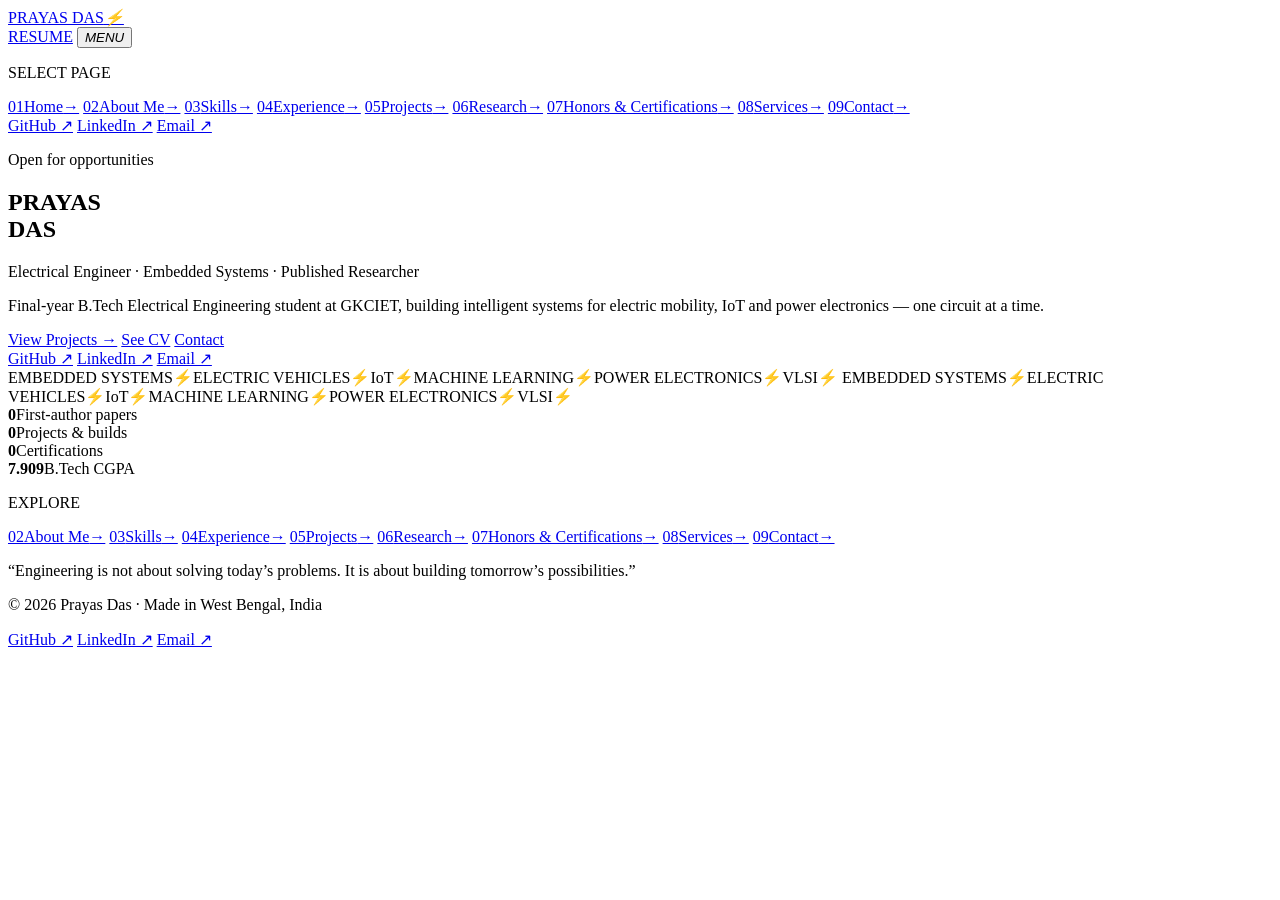
==== index.html @ 396e6c50 "Add files via upload" ====
<!DOCTYPE html>
<html lang="en">
<head>
<meta charset="utf-8">
<meta name="viewport" content="width=device-width, initial-scale=1">
<title>Electrical Engineer &amp; Researcher | Prayas Das</title>
<meta name="description" content="Prayas Das, B.Tech Electrical Engineering student at GKCIET, researcher and embedded systems enthusiast. Electric mobility, IoT, power electronics.">
<meta name="author" content="Prayas Das">
<meta property="og:title" content="Electrical Engineer &amp; Researcher | Prayas Das">
<meta property="og:description" content="Prayas Das, B.Tech Electrical Engineering student at GKCIET, researcher and embedded systems enthusiast. Electric mobility, IoT, power electronics.">
<meta property="og:type" content="website">
<meta property="og:image" content="https://prayas.me/assets/profile-1.jpg">
<meta property="og:url" content="https://prayas.me/">
<link rel="icon" href="assets/profile-1.jpg">
<meta name="theme-color" content="#0b0b0c">
<link rel="canonical" href="https://prayas.me/">
<link rel="preconnect" href="https://fonts.googleapis.com">
<link rel="preconnect" href="https://fonts.gstatic.com" crossorigin>
<link href="https://fonts.googleapis.com/css2?family=Space+Grotesk:wght@400;500;600;700&family=JetBrains+Mono:wght@400;500&family=Inter:wght@400;500&display=swap" rel="stylesheet">
<link rel="stylesheet" href="assets/style.css">
</head>
<body data-page="index">
<div class="glow" aria-hidden="true"></div>
<header class="top">
  <a class="brand" href="index.html">PRAYAS DAS<i>&#9889;</i></a>
  <div class="top-r">
    <a class="btn-ghost" href="assets/Prayas_Das_CV.pdf" target="_blank" rel="noopener">RESUME</a>
    <button class="menu-btn" id="menuBtn" aria-expanded="false" aria-controls="menu"><span></span><span></span><em>MENU</em></button>
  </div>
</header>
<aside class="menu" id="menu" aria-hidden="true">
  <div class="menu-in">
    <p class="eyebrow">SELECT PAGE</p>
    <a class="menu-link" href="index.html"><span class="mn">01</span><span class="mt">Home</span><span class="ma">&rarr;</span></a>
<a class="menu-link" href="about.html"><span class="mn">02</span><span class="mt">About Me</span><span class="ma">&rarr;</span></a>
<a class="menu-link" href="skills.html"><span class="mn">03</span><span class="mt">Skills</span><span class="ma">&rarr;</span></a>
<a class="menu-link" href="experience.html"><span class="mn">04</span><span class="mt">Experience</span><span class="ma">&rarr;</span></a>
<a class="menu-link" href="projects.html"><span class="mn">05</span><span class="mt">Projects</span><span class="ma">&rarr;</span></a>
<a class="menu-link" href="research.html"><span class="mn">06</span><span class="mt">Research</span><span class="ma">&rarr;</span></a>
<a class="menu-link" href="honors.html"><span class="mn">07</span><span class="mt">Honors & Certifications</span><span class="ma">&rarr;</span></a>
<a class="menu-link" href="services.html"><span class="mn">08</span><span class="mt">Services</span><span class="ma">&rarr;</span></a>
<a class="menu-link" href="contact.html"><span class="mn">09</span><span class="mt">Contact</span><span class="ma">&rarr;</span></a>
    <div class="menu-foot">
      <a href="https://github.com/prayasee" target="_blank" rel="noopener">GitHub &nearr;</a>
      <a href="https://www.linkedin.com/in/prayas-das" target="_blank" rel="noopener">LinkedIn &nearr;</a>
      <a href="mailto:prayas629@gmail.com">Email &nearr;</a>
    </div>
  </div>
</aside>
<main id="main">

<section class="hero">
  <div class="hero-l">
    <p class="status reveal"><b></b> Open for opportunities</p>
    <h1 class="giant reveal">PRAYAS<br>DAS</h1>
    <p class="role reveal">Electrical Engineer &middot; Embedded Systems &middot; Published Researcher</p>
    <p class="lead reveal">Final-year B.Tech Electrical Engineering student at GKCIET, building intelligent systems for electric mobility, IoT and power electronics &mdash; one circuit at a time.</p>
    <div class="cta reveal">
      <a class="btn" href="projects.html">View Projects &rarr;</a>
      <a class="btn-ghost" href="assets/Prayas_Das_CV.pdf" target="_blank" rel="noopener">See CV</a>
      <a class="btn-ghost" href="contact.html">Contact</a>
    </div>
    <div class="socials reveal">
      <a href="https://github.com/prayasee" target="_blank" rel="noopener">GitHub &nearr;</a>
      <a href="https://www.linkedin.com/in/prayas-das" target="_blank" rel="noopener">LinkedIn &nearr;</a>
      <a href="mailto:prayas629@gmail.com">Email &nearr;</a>
    </div>
  </div>
  <div class="hero-r reveal">
    <div class="portrait"><img class="" src="assets/profile-1.jpg" alt="Prayas Das" loading="lazy" onerror="this.style.display='none'"><div class="ring"></div></div>
  </div>
</section>
<div class="ticker" aria-hidden="true"><div class="ticker-t">
  <span>EMBEDDED SYSTEMS</span><span>&#9889;</span><span>ELECTRIC VEHICLES</span><span>&#9889;</span><span>IoT</span><span>&#9889;</span><span>MACHINE LEARNING</span><span>&#9889;</span><span>POWER ELECTRONICS</span><span>&#9889;</span><span>VLSI</span><span>&#9889;</span>
  <span>EMBEDDED SYSTEMS</span><span>&#9889;</span><span>ELECTRIC VEHICLES</span><span>&#9889;</span><span>IoT</span><span>&#9889;</span><span>MACHINE LEARNING</span><span>&#9889;</span><span>POWER ELECTRONICS</span><span>&#9889;</span><span>VLSI</span><span>&#9889;</span>
</div></div>
<section class="stats">
  <div class="stat reveal"><b data-count="2">0</b><span>First-author papers</span></div>
  <div class="stat reveal"><b data-count="6">0</b><span>Projects &amp; builds</span></div>
  <div class="stat reveal"><b data-count="8">0</b><span>Certifications</span></div>
  <div class="stat reveal"><b>7.909</b><span>B.Tech CGPA</span></div>
</section>
<section class="block">
  <p class="eyebrow reveal">EXPLORE</p>
  <div class="idx"><a class="idx-item reveal" href="about.html"><span class="mn">02</span><span class="mt">About Me</span><span class="ma">&rarr;</span></a>
<a class="idx-item reveal" href="skills.html"><span class="mn">03</span><span class="mt">Skills</span><span class="ma">&rarr;</span></a>
<a class="idx-item reveal" href="experience.html"><span class="mn">04</span><span class="mt">Experience</span><span class="ma">&rarr;</span></a>
<a class="idx-item reveal" href="projects.html"><span class="mn">05</span><span class="mt">Projects</span><span class="ma">&rarr;</span></a>
<a class="idx-item reveal" href="research.html"><span class="mn">06</span><span class="mt">Research</span><span class="ma">&rarr;</span></a>
<a class="idx-item reveal" href="honors.html"><span class="mn">07</span><span class="mt">Honors & Certifications</span><span class="ma">&rarr;</span></a>
<a class="idx-item reveal" href="services.html"><span class="mn">08</span><span class="mt">Services</span><span class="ma">&rarr;</span></a>
<a class="idx-item reveal" href="contact.html"><span class="mn">09</span><span class="mt">Contact</span><span class="ma">&rarr;</span></a></div>
</section>


</main>
<footer class="foot">
  <div>
    <p class="quote">&ldquo;Engineering is not about solving today&rsquo;s problems. It is about building tomorrow&rsquo;s possibilities.&rdquo;</p>
    <p class="muted">&copy; 2026 Prayas Das &middot; Made in West Bengal, India</p>
  </div>
  <div class="foot-links">
    <a href="https://github.com/prayasee" target="_blank" rel="noopener">GitHub &nearr;</a>
    <a href="https://www.linkedin.com/in/prayas-das" target="_blank" rel="noopener">LinkedIn &nearr;</a>
    <a href="mailto:prayas629@gmail.com">Email &nearr;</a>
  </div>
</footer>
<script src="assets/script.js"></script>
</body>
</html>
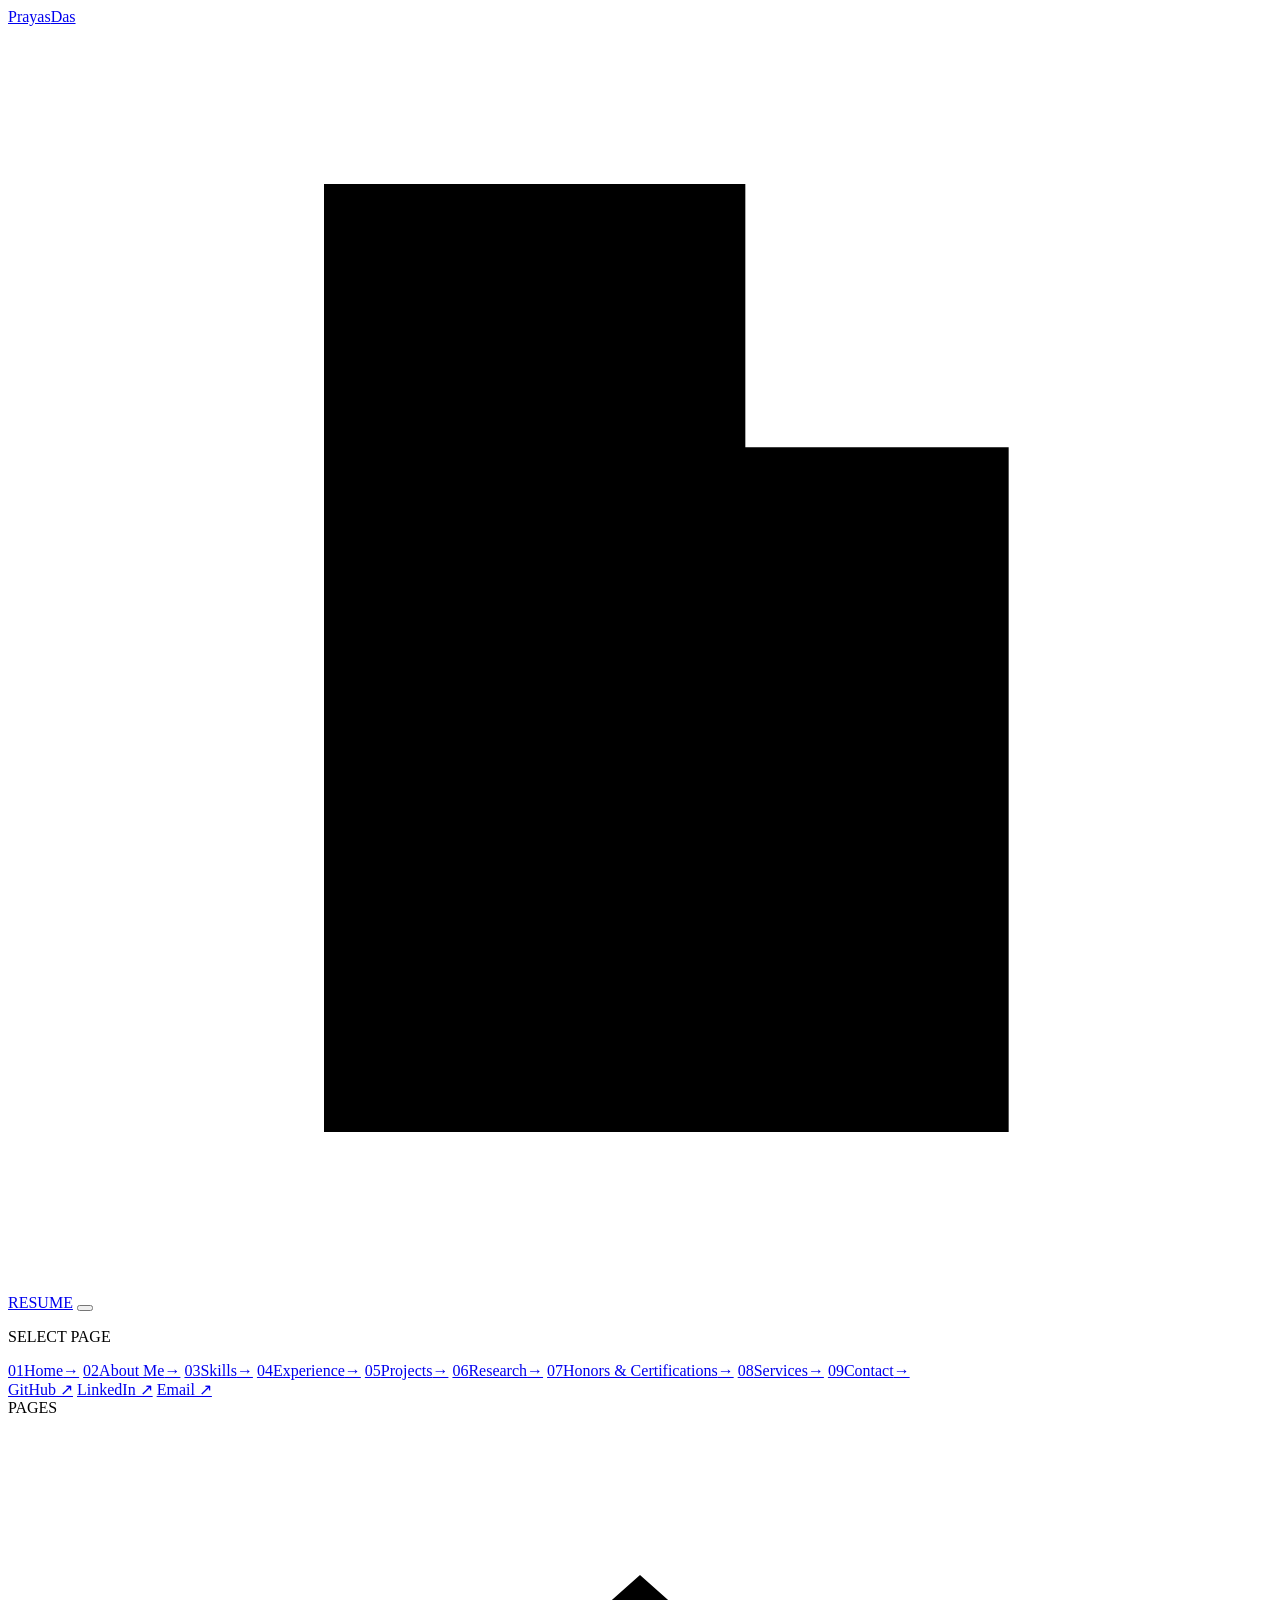
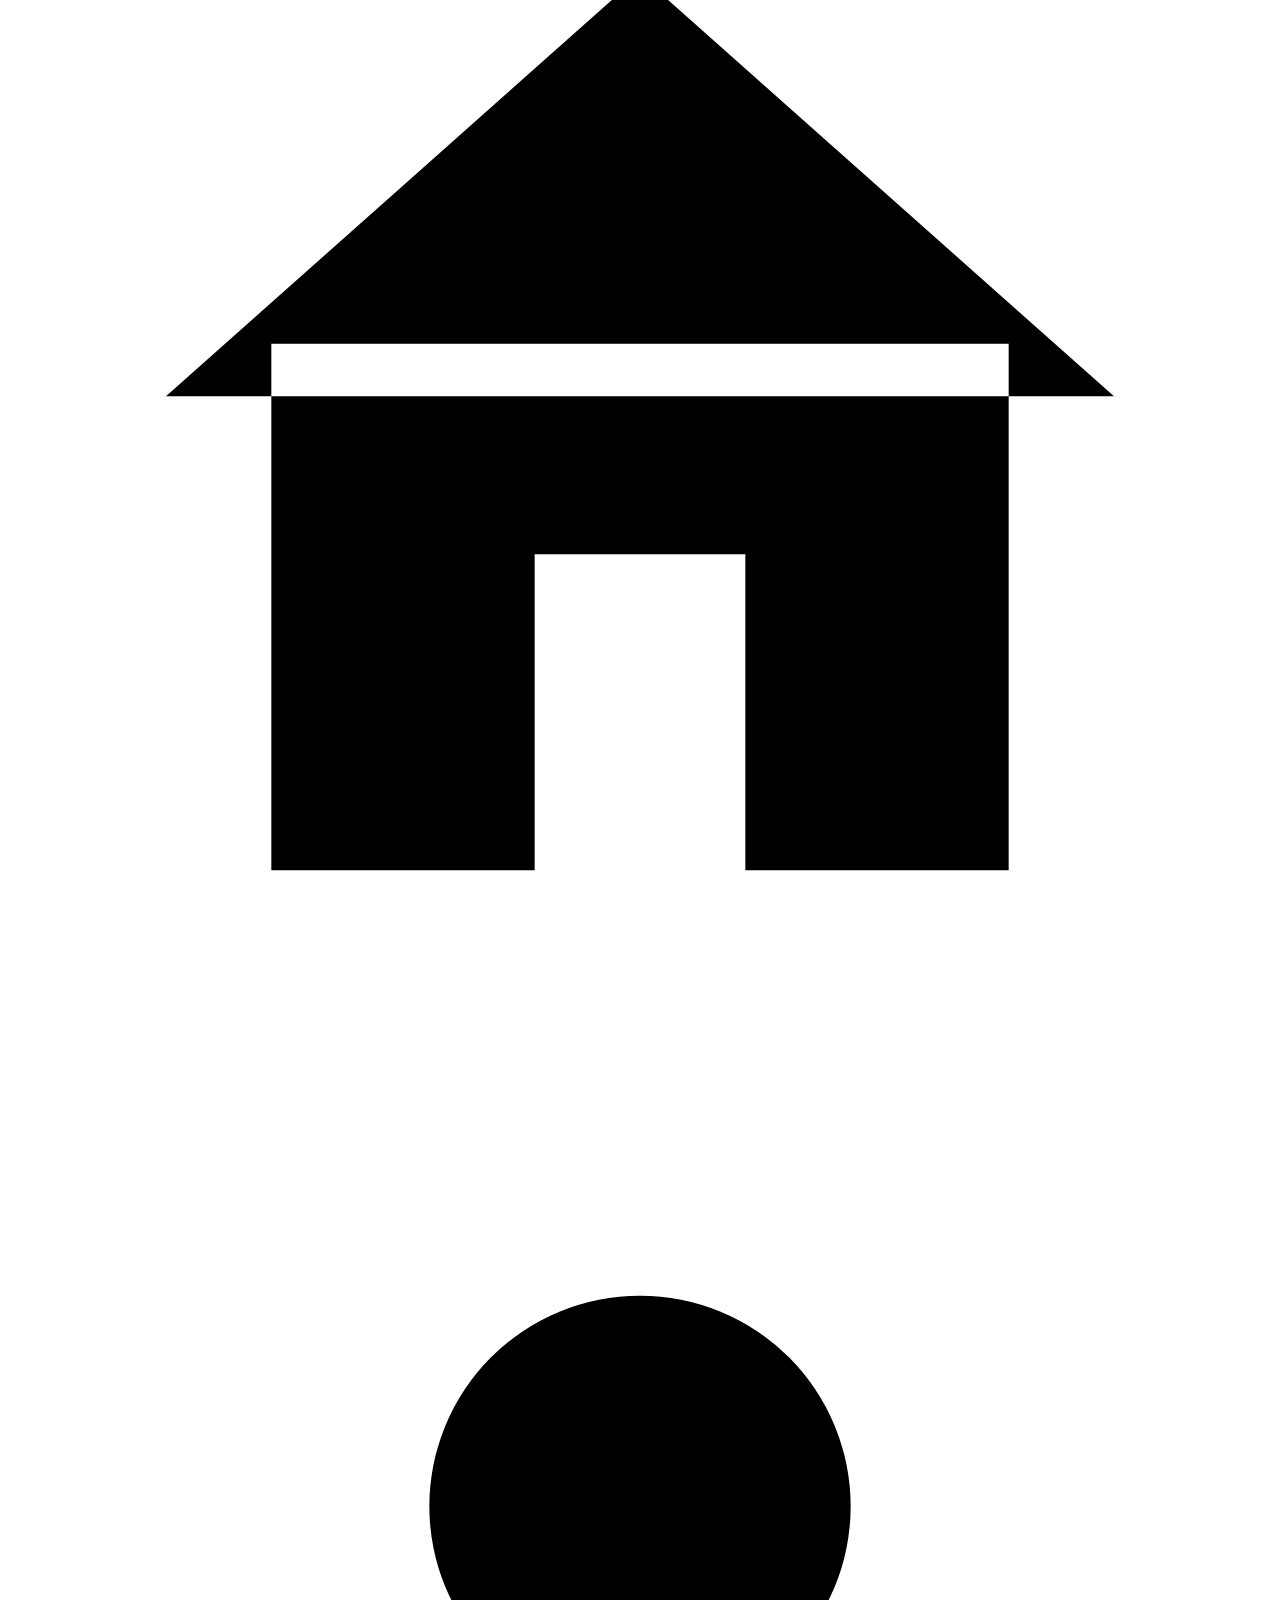
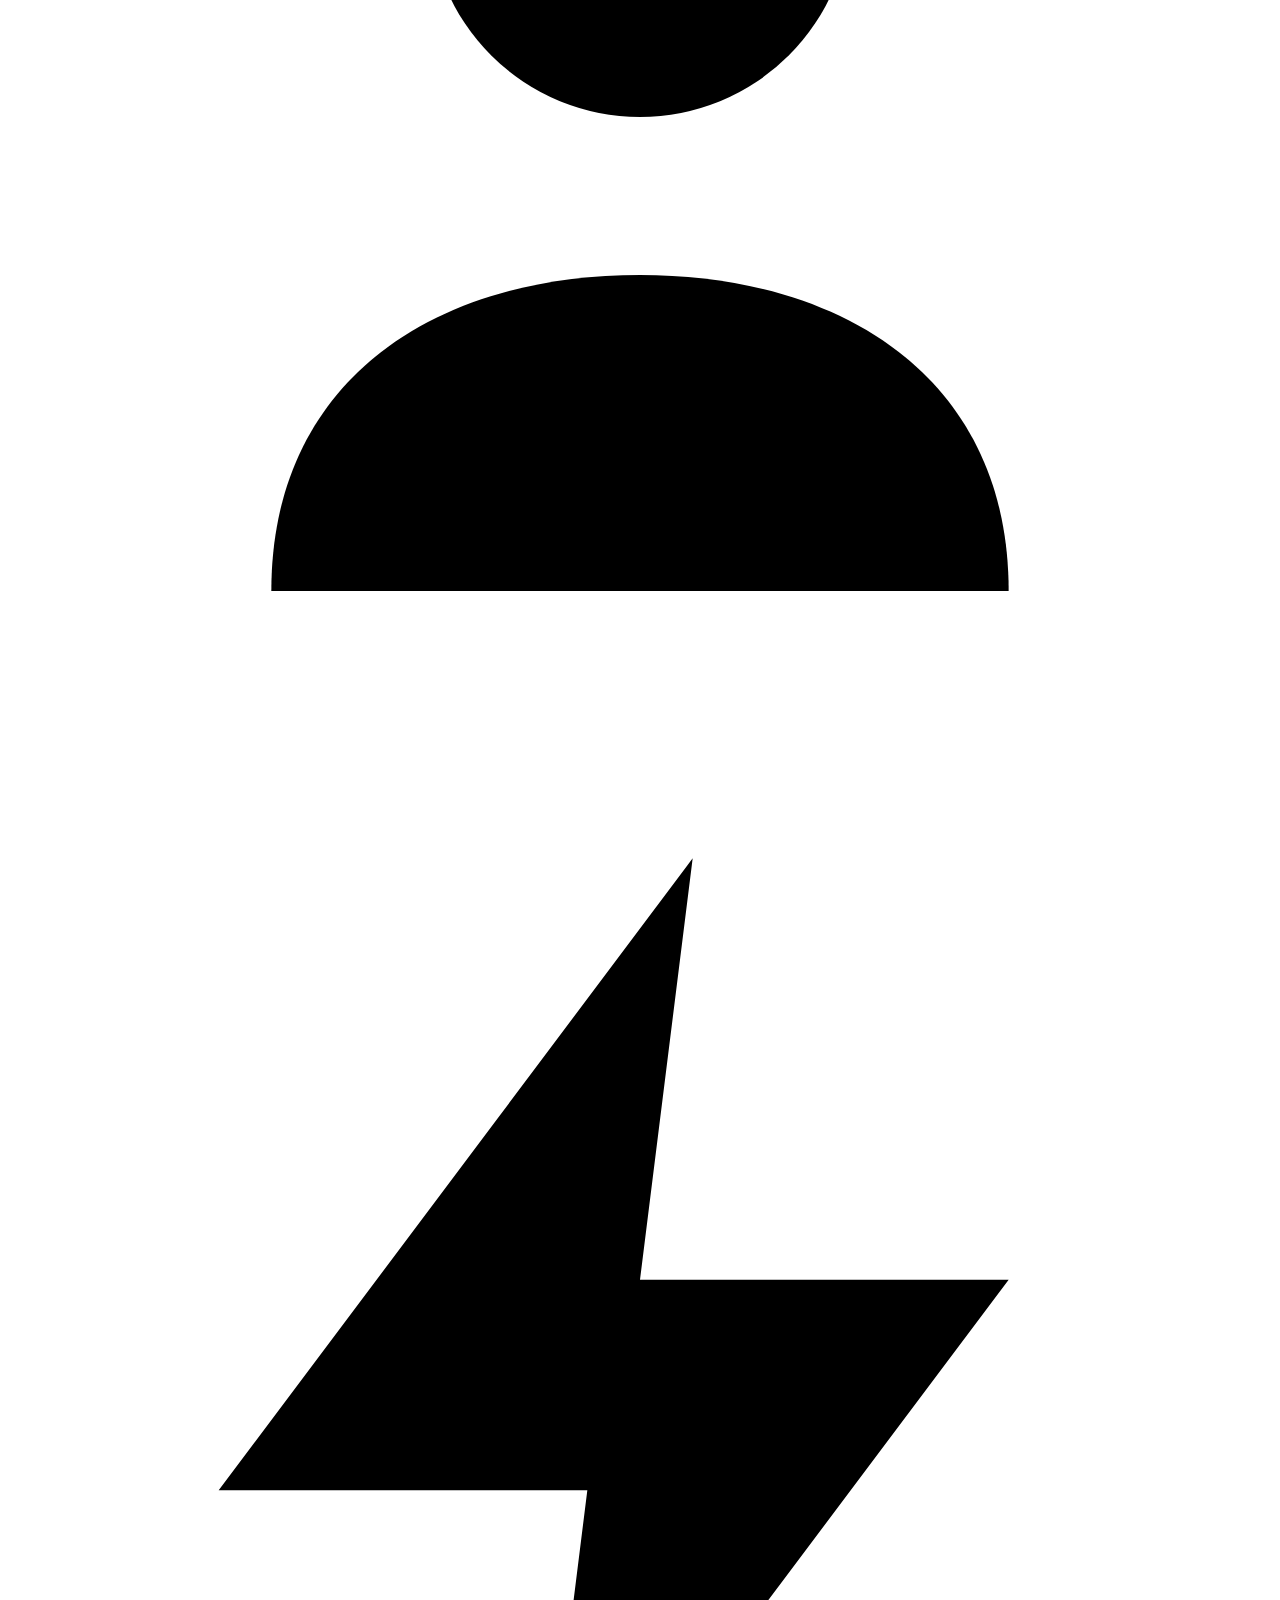
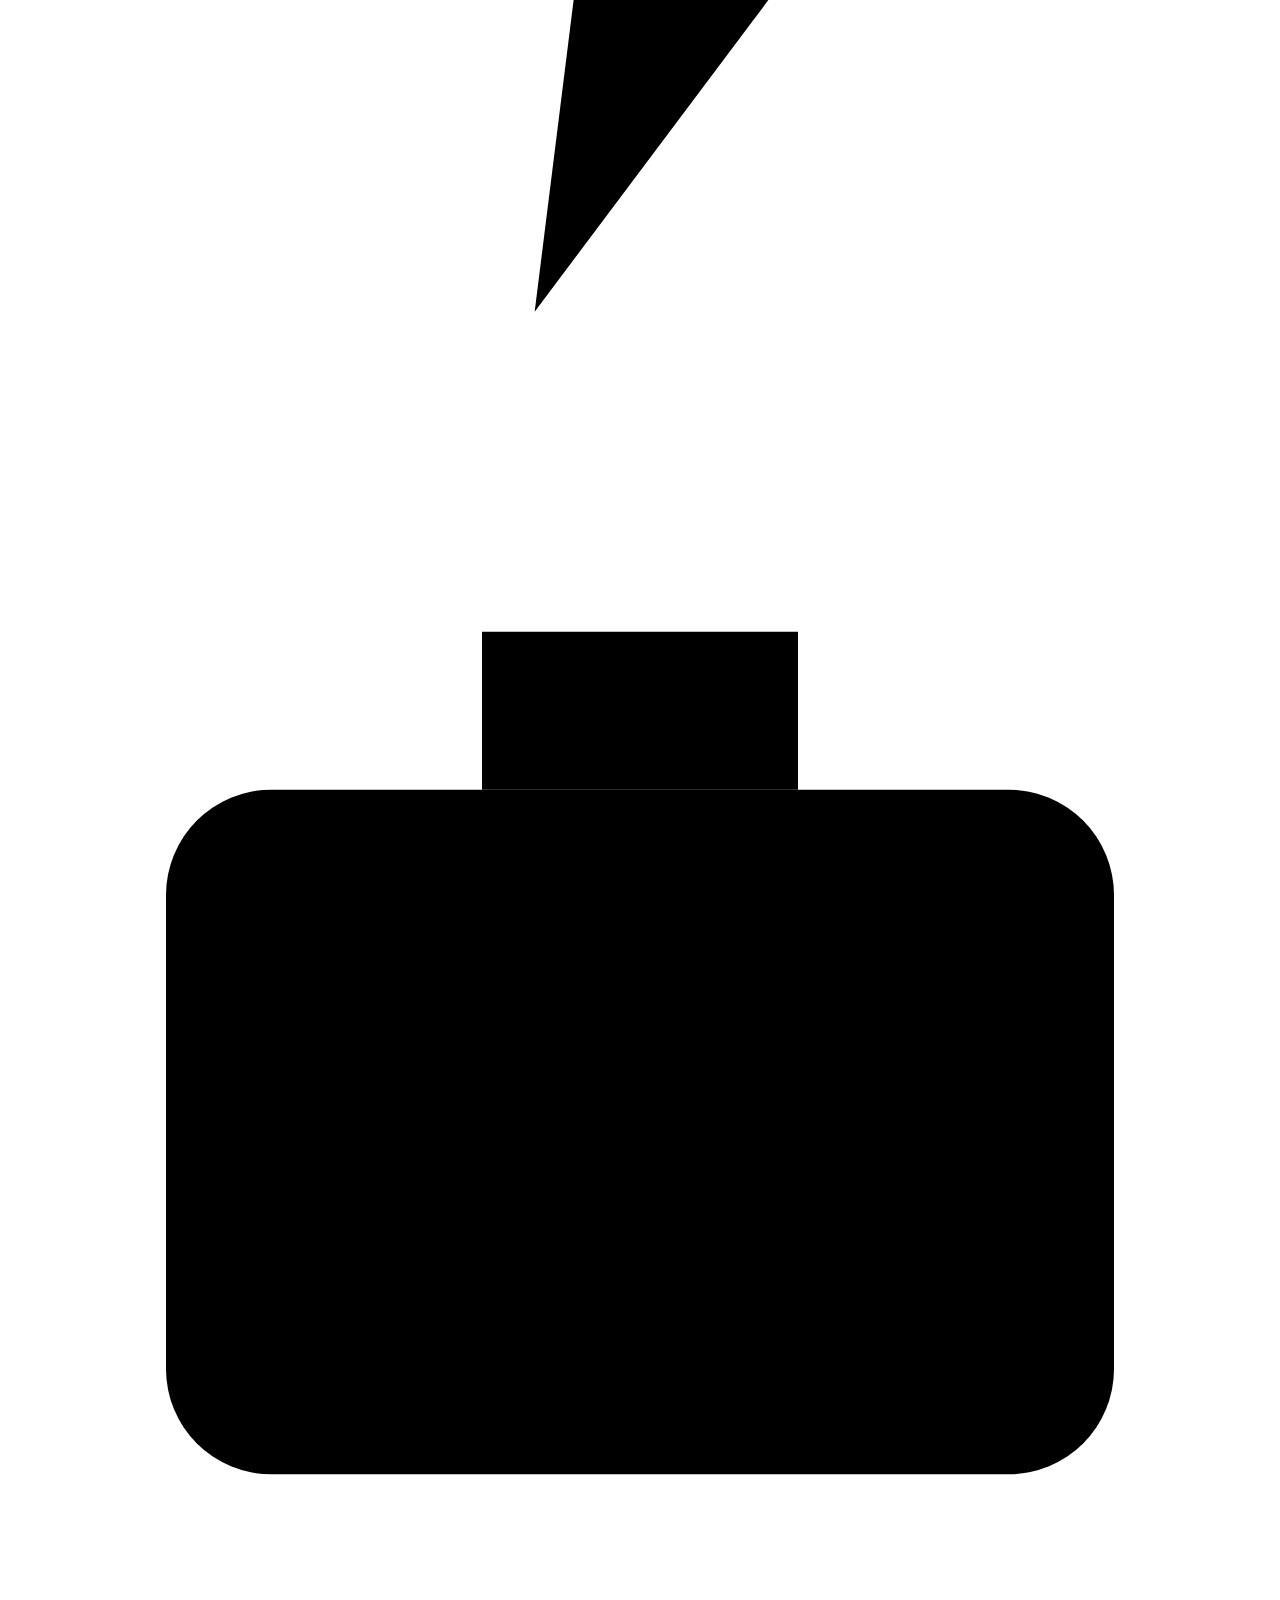
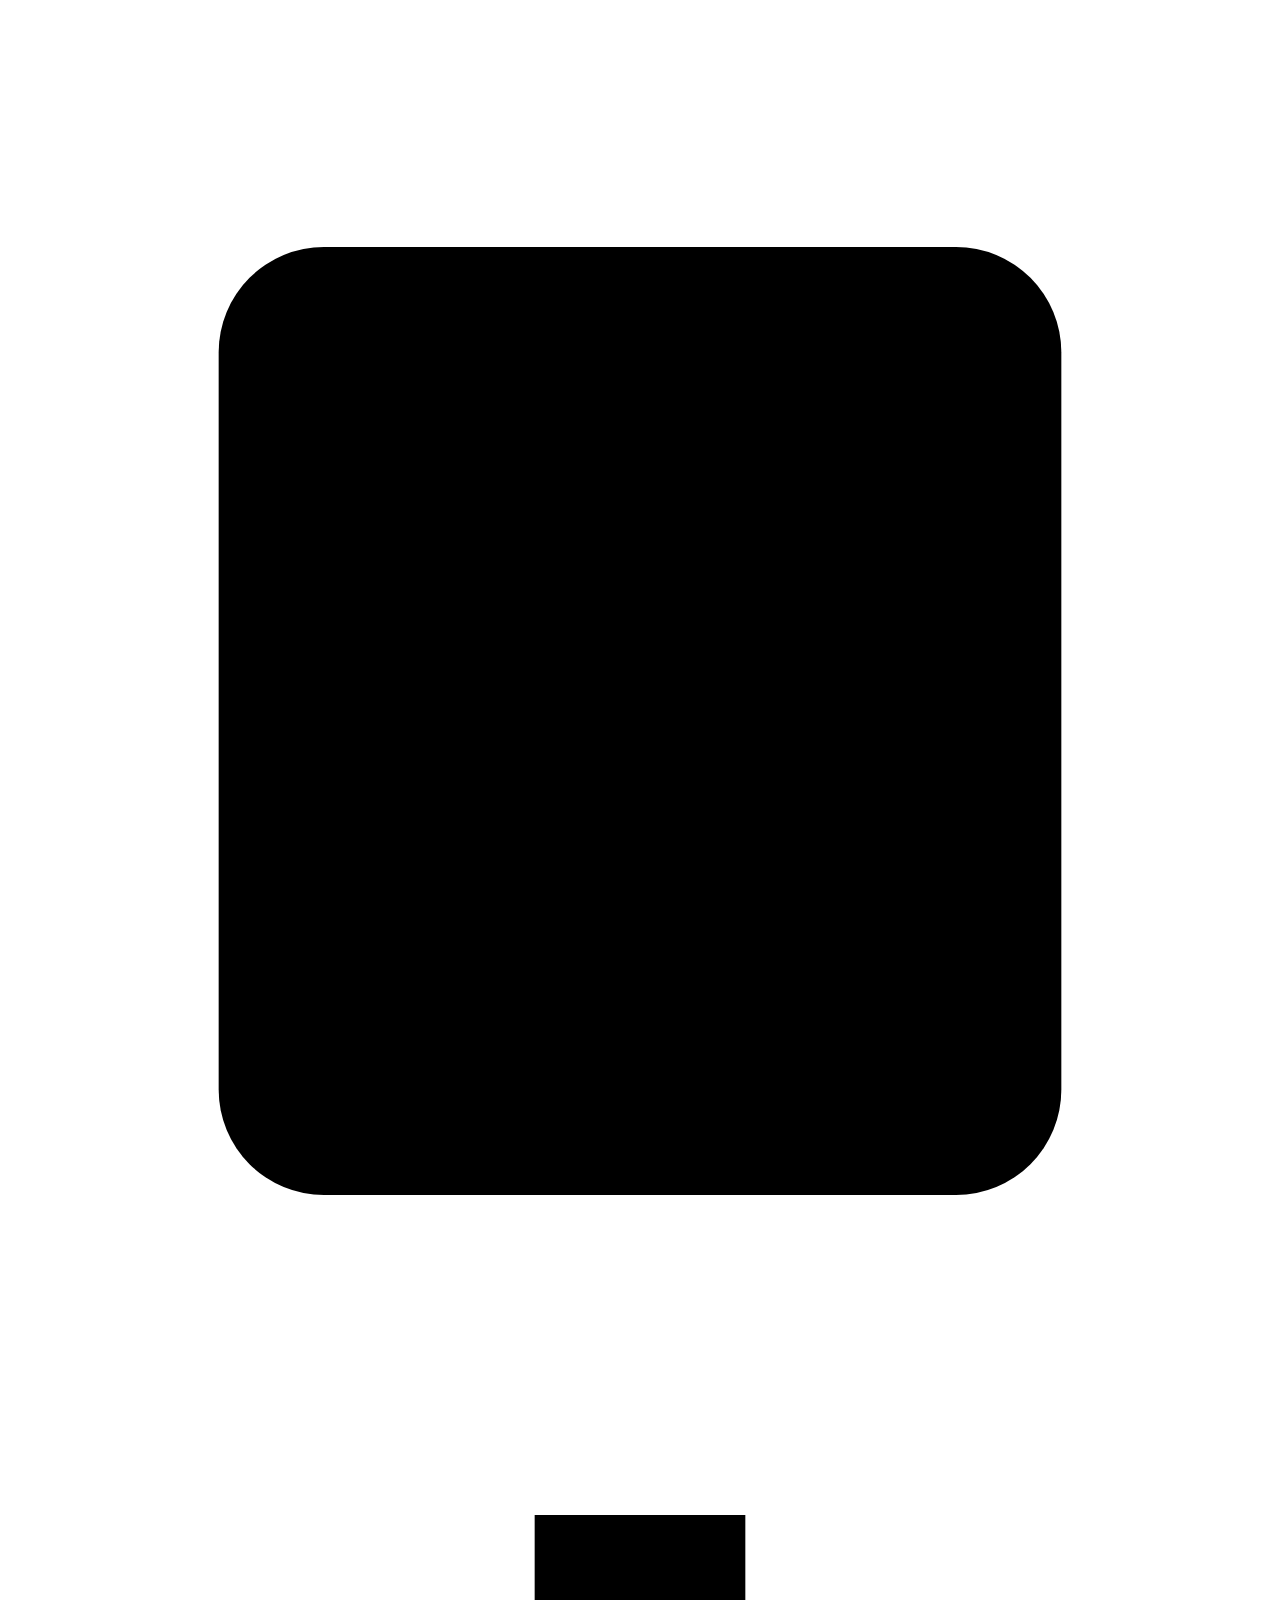
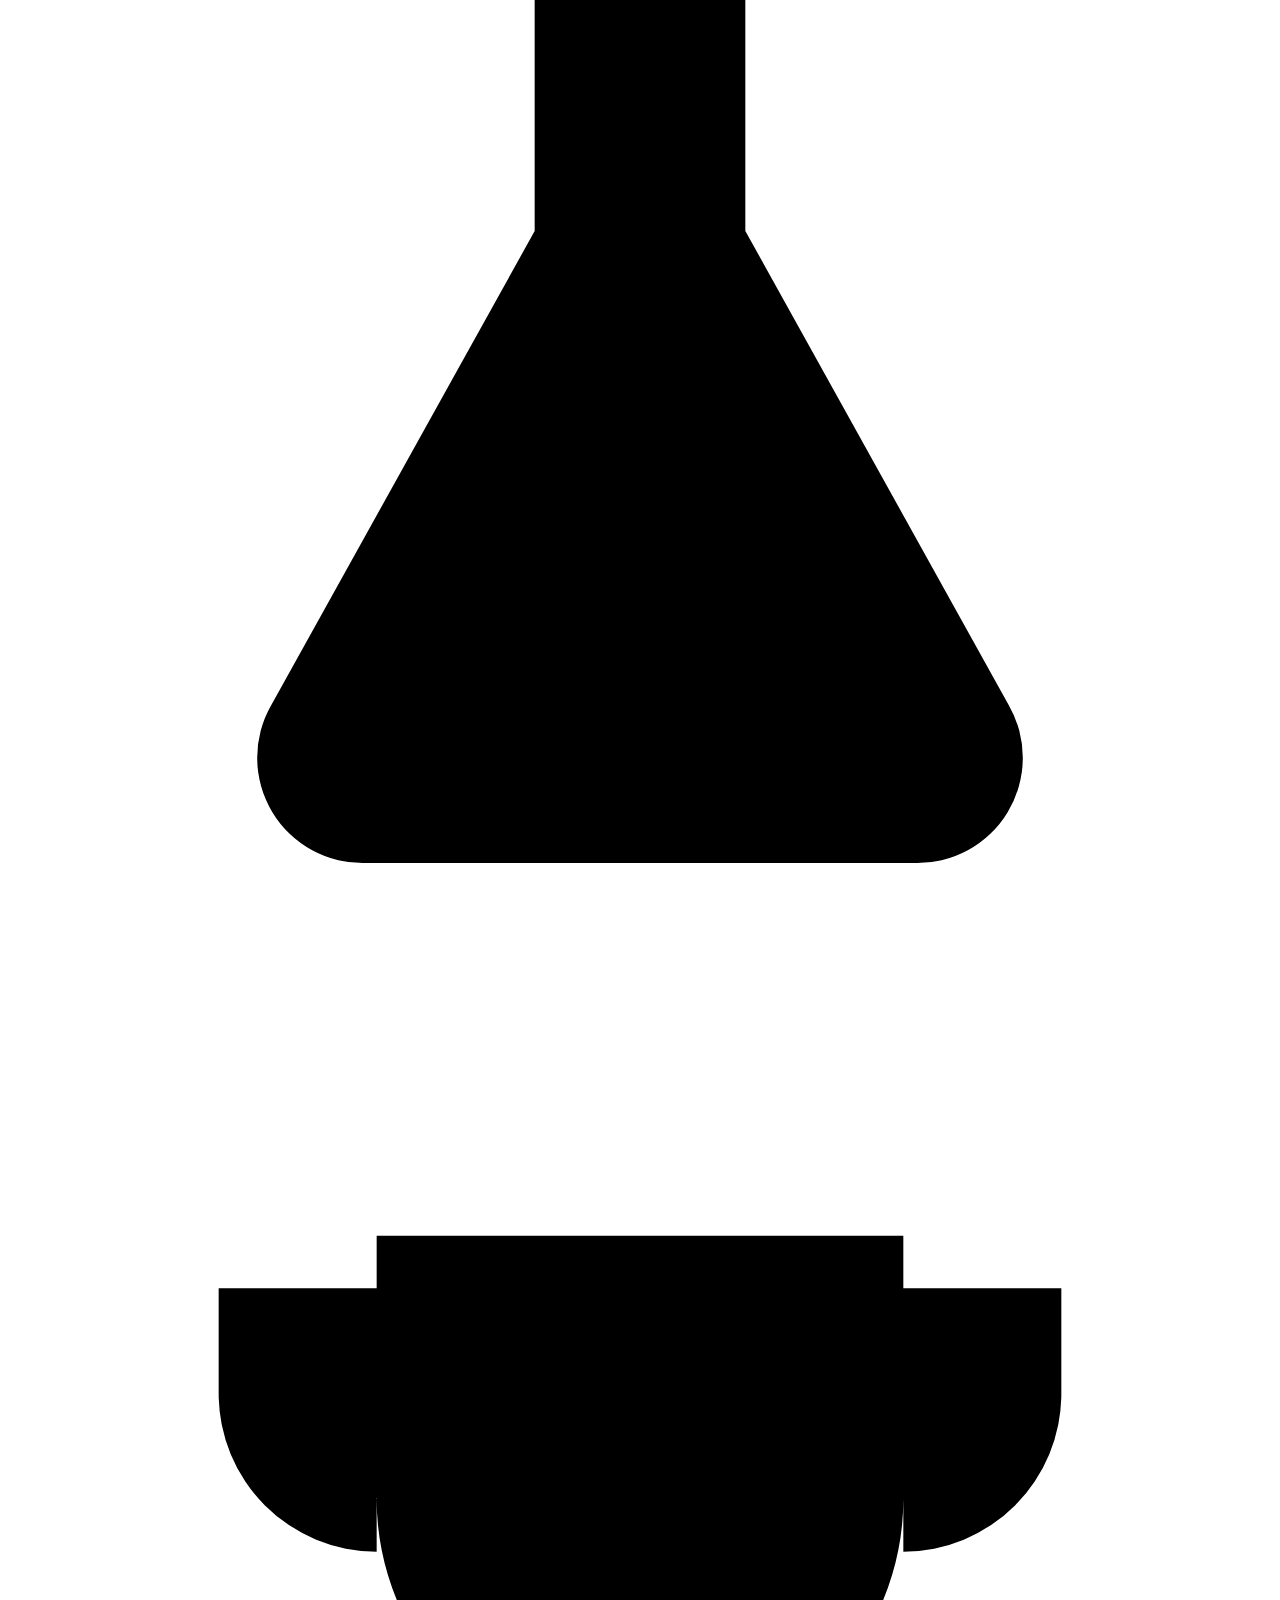
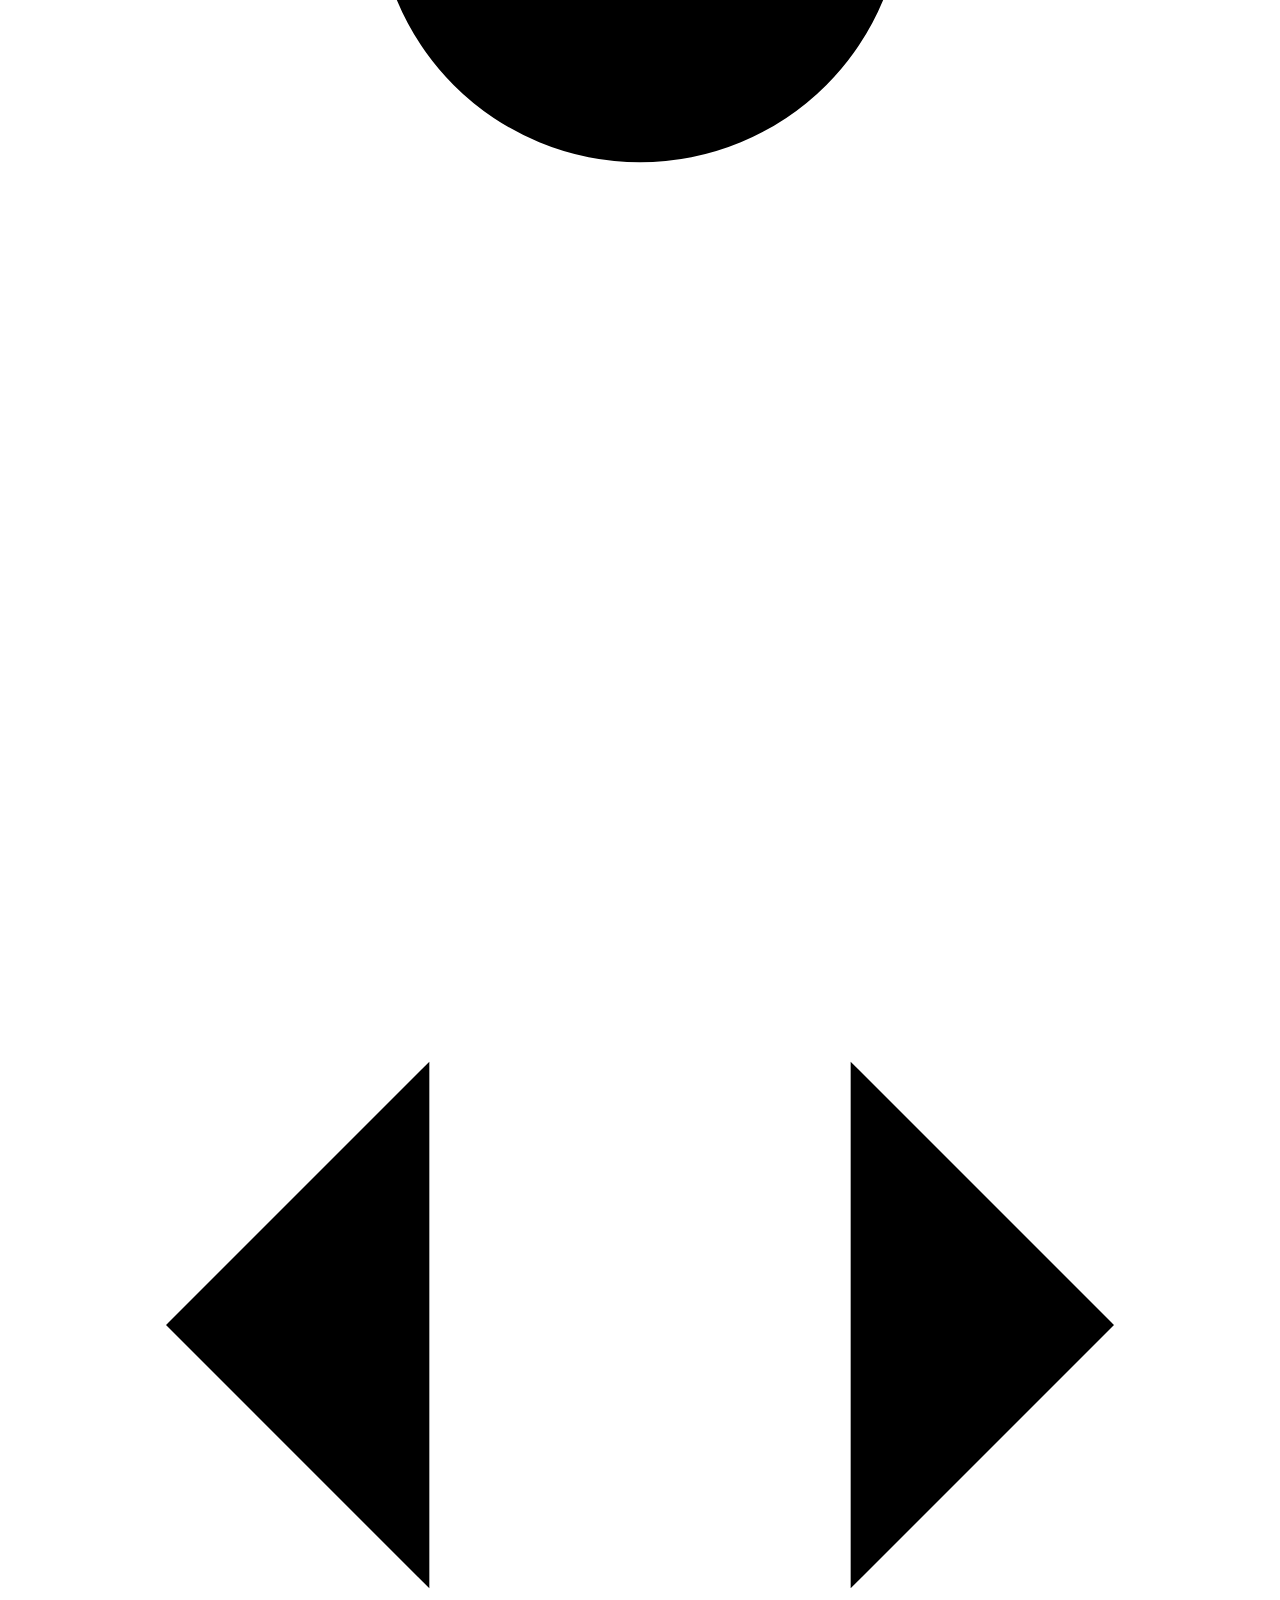
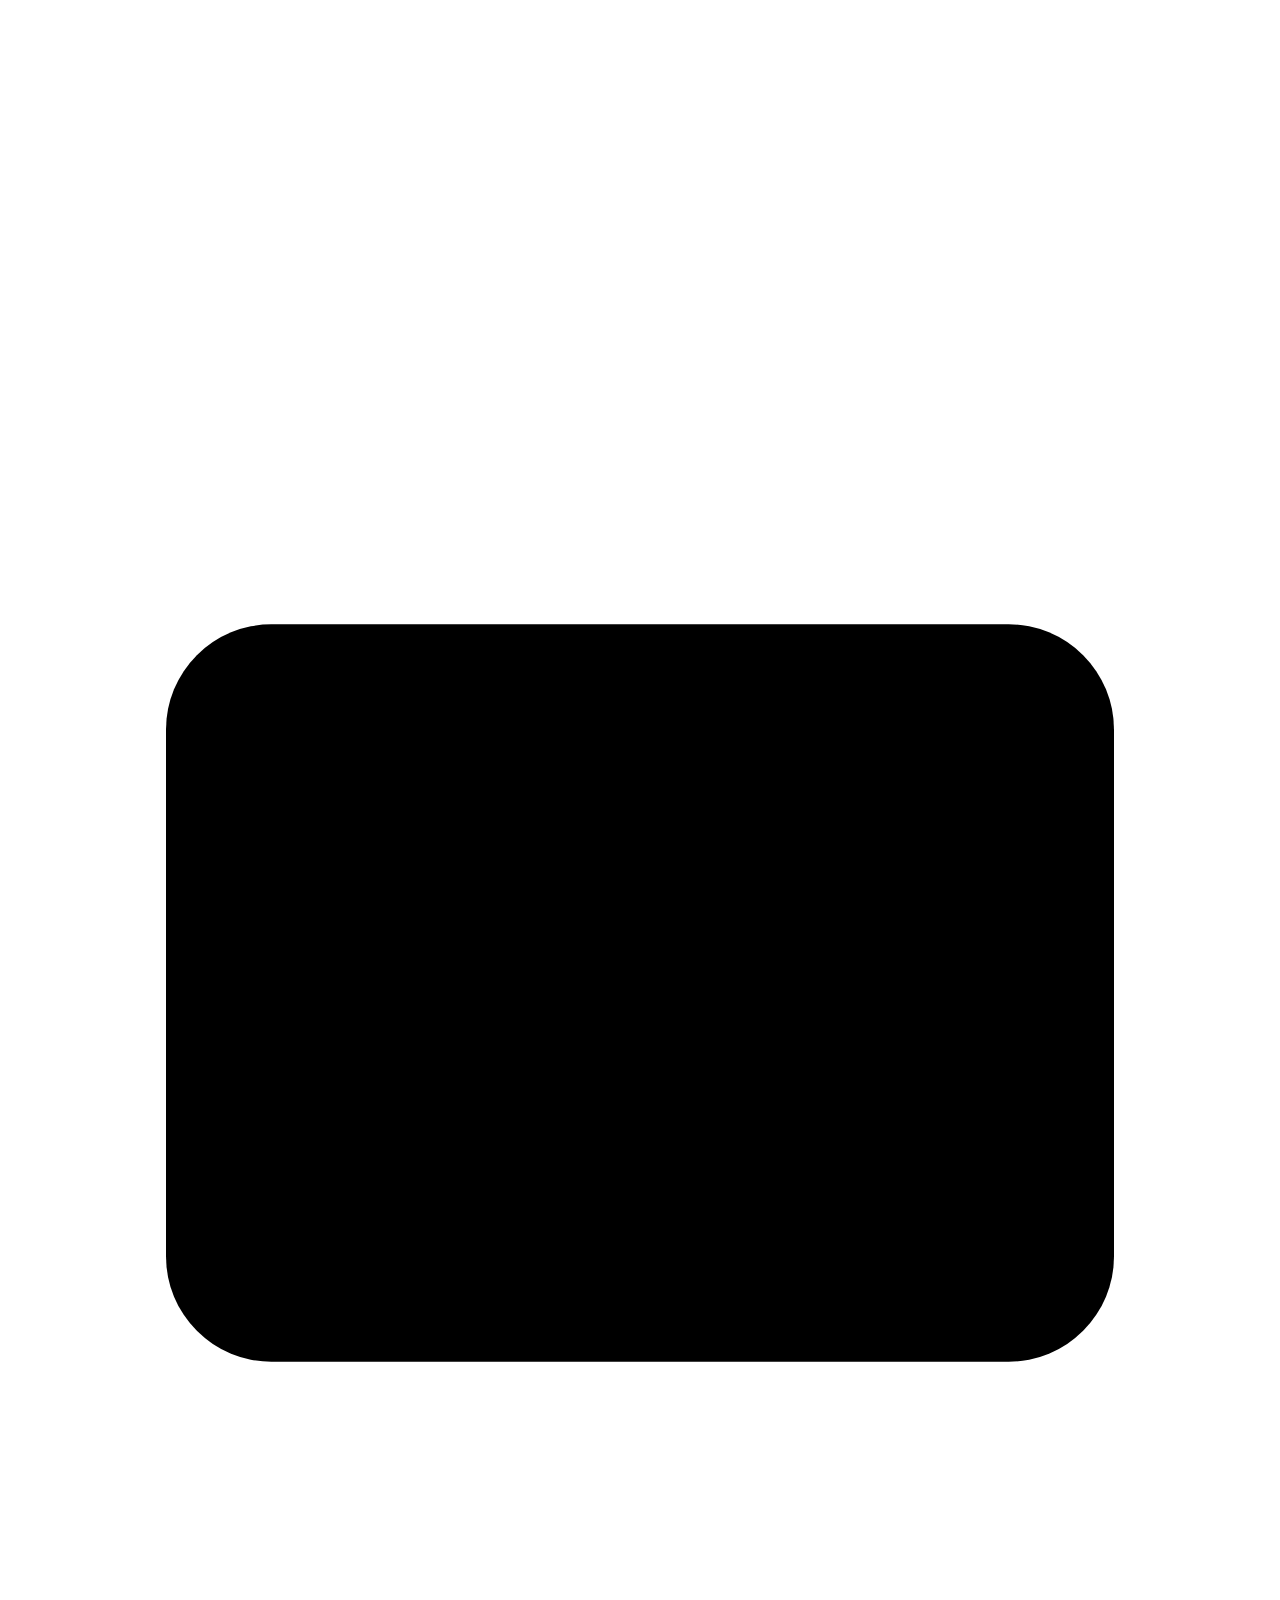
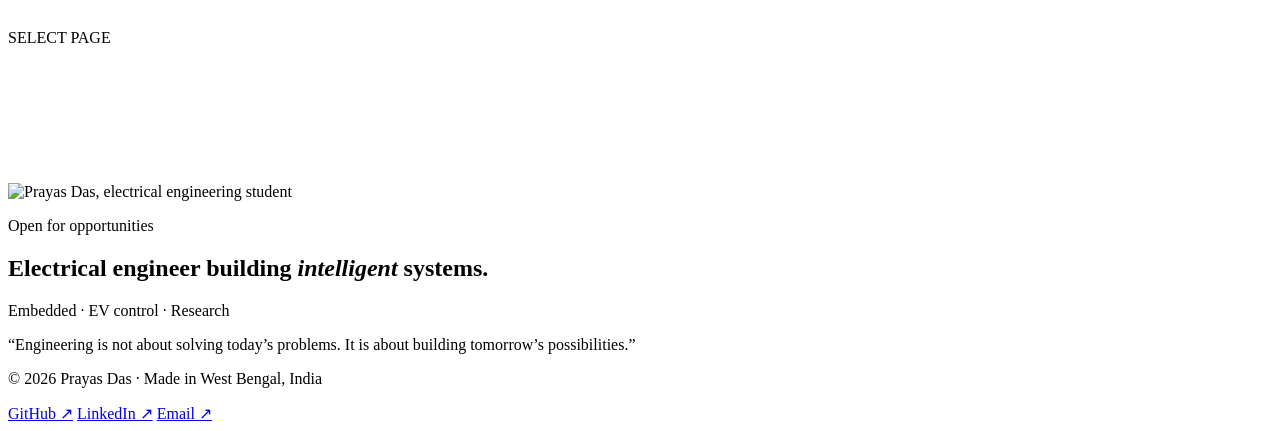
==== commit 2ab6839b: "Add files via upload" ====
--- a/index.html
+++ b/index.html
@@ -12,20 +12,19 @@
 <meta property="og:image" content="https://prayas.me/assets/profile-1.jpg">
 <meta property="og:url" content="https://prayas.me/">
 <link rel="icon" href="assets/profile-1.jpg">
-<meta name="theme-color" content="#0b0b0c">
+<meta name="theme-color" content="#fafaf7">
 <link rel="canonical" href="https://prayas.me/">
 <link rel="preconnect" href="https://fonts.googleapis.com">
 <link rel="preconnect" href="https://fonts.gstatic.com" crossorigin>
-<link href="https://fonts.googleapis.com/css2?family=Space+Grotesk:wght@400;500;600;700&family=JetBrains+Mono:wght@400;500&family=Inter:wght@400;500&display=swap" rel="stylesheet">
-<link rel="stylesheet" href="assets/style.css">
+<link href="https://fonts.googleapis.com/css2?family=Instrument+Serif&family=Inter:wght@400;500;600&family=Space+Grotesk:wght@500;700&family=JetBrains+Mono:wght@400;500&display=swap" rel="stylesheet">
+<link rel="stylesheet" href="assets/site.css">
 </head>
-<body data-page="index">
-<div class="glow" aria-hidden="true"></div>
+<body class="home" data-page="index">
 <header class="top">
-  <a class="brand" href="index.html">PRAYAS DAS<i>&#9889;</i></a>
+  <a class="brand" href="index.html" aria-label="Prayas Das, home"><span>Prayas</span><span>Das</span></a>
   <div class="top-r">
-    <a class="btn-ghost" href="assets/Prayas_Das_CV.pdf" target="_blank" rel="noopener">RESUME</a>
-    <button class="menu-btn" id="menuBtn" aria-expanded="false" aria-controls="menu"><span></span><span></span><em>MENU</em></button>
+    <a class="resume" href="assets/Prayas_Das_CV.pdf" target="_blank" rel="noopener"><svg viewBox="0 0 24 24" aria-hidden="true"><path d="M6 3h8l5 5v13H6zM14 3v5h5M9 13h7M9 17h7"/></svg>RESUME</a>
+    <button class="menu-btn" id="menuBtn" aria-expanded="false" aria-controls="menu" aria-label="Menu"><i></i><i></i></button>
   </div>
 </header>
 <aside class="menu" id="menu" aria-hidden="true">
@@ -47,49 +46,19 @@
     </div>
   </div>
 </aside>
+<nav class="pn" aria-label="Pages"><span class="pn-t">PAGES</span><div class="pn-g"><a class="on" href="index.html" aria-label="Home" data-tip="Home"><svg viewBox="0 0 24 24" aria-hidden="true"><path d="M3 11l9-8 9 8M5 10v10h5v-6h4v6h5V10"/></svg></a><a href="about.html" aria-label="About Me" data-tip="About Me"><svg viewBox="0 0 24 24" aria-hidden="true"><circle cx="12" cy="8" r="4"/><path d="M5 21c0-4 3.1-6 7-6s7 2 7 6"/></svg></a><a href="skills.html" aria-label="Skills" data-tip="Skills"><svg viewBox="0 0 24 24" aria-hidden="true"><path d="M13 2L4 14h7l-1 8 9-12h-7z"/></svg></a><a href="experience.html" aria-label="Experience" data-tip="Experience"><svg viewBox="0 0 24 24" aria-hidden="true"><rect x="3" y="7" width="18" height="13" rx="2"/><path d="M9 7V4h6v3M3 13h18"/></svg></a><a href="projects.html" aria-label="Projects" data-tip="Projects"><svg viewBox="0 0 24 24" aria-hidden="true"><rect x="4" y="3" width="16" height="18" rx="2"/><path d="M8 8h8M8 12h8M8 16h5"/></svg></a><a href="research.html" aria-label="Research" data-tip="Research"><svg viewBox="0 0 24 24" aria-hidden="true"><path d="M9 3h6M10 3v6l-5 9a2 2 0 001.8 3h10.4A2 2 0 0019 18l-5-9V3M8 15h8"/></svg></a><a href="honors.html" aria-label="Honors & Certifications" data-tip="Honors & Certifications"><svg viewBox="0 0 24 24" aria-hidden="true"><path d="M8 21h8M12 17v4M7 4h10v5a5 5 0 01-10 0zM17 5h3v2a3 3 0 01-3 3M7 5H4v2a3 3 0 003 3"/></svg></a><a href="services.html" aria-label="Services" data-tip="Services"><svg viewBox="0 0 24 24" aria-hidden="true"><path d="M8 7l-5 5 5 5M16 7l5 5-5 5"/></svg></a><a href="contact.html" aria-label="Contact" data-tip="Contact"><svg viewBox="0 0 24 24" aria-hidden="true"><rect x="3" y="5" width="18" height="14" rx="2"/><path d="M3 7l9 6 9-6"/></svg></a></div><span class="pn-b">SELECT PAGE</span></nav>
 <main id="main">
 
-<section class="hero">
-  <div class="hero-l">
-    <p class="status reveal"><b></b> Open for opportunities</p>
-    <h1 class="giant reveal">PRAYAS<br>DAS</h1>
-    <p class="role reveal">Electrical Engineer &middot; Embedded Systems &middot; Published Researcher</p>
-    <p class="lead reveal">Final-year B.Tech Electrical Engineering student at GKCIET, building intelligent systems for electric mobility, IoT and power electronics &mdash; one circuit at a time.</p>
-    <div class="cta reveal">
-      <a class="btn" href="projects.html">View Projects &rarr;</a>
-      <a class="btn-ghost" href="assets/Prayas_Das_CV.pdf" target="_blank" rel="noopener">See CV</a>
-      <a class="btn-ghost" href="contact.html">Contact</a>
-    </div>
-    <div class="socials reveal">
-      <a href="https://github.com/prayasee" target="_blank" rel="noopener">GitHub &nearr;</a>
-      <a href="https://www.linkedin.com/in/prayas-das" target="_blank" rel="noopener">LinkedIn &nearr;</a>
-      <a href="mailto:prayas629@gmail.com">Email &nearr;</a>
-    </div>
+<section class="hero2">
+  <div class="stage">
+    <img class="portrait" src="assets/portrait.webp" alt="Prayas Das, electrical engineering student" width="900" height="1046">
+    <canvas id="hat" aria-hidden="true"></canvas>
   </div>
-  <div class="hero-r reveal">
-    <div class="portrait"><img class="" src="assets/profile-1.jpg" alt="Prayas Das" loading="lazy" onerror="this.style.display='none'"><div class="ring"></div></div>
+  <div class="hero-note">
+    <p class="status"><b></b> Open for opportunities</p>
+    <h1>Electrical engineer building <em>intelligent</em> systems.</h1>
+    <p class="role">Embedded &middot; EV control &middot; Research</p>
   </div>
-</section>
-<div class="ticker" aria-hidden="true"><div class="ticker-t">
-  <span>EMBEDDED SYSTEMS</span><span>&#9889;</span><span>ELECTRIC VEHICLES</span><span>&#9889;</span><span>IoT</span><span>&#9889;</span><span>MACHINE LEARNING</span><span>&#9889;</span><span>POWER ELECTRONICS</span><span>&#9889;</span><span>VLSI</span><span>&#9889;</span>
-  <span>EMBEDDED SYSTEMS</span><span>&#9889;</span><span>ELECTRIC VEHICLES</span><span>&#9889;</span><span>IoT</span><span>&#9889;</span><span>MACHINE LEARNING</span><span>&#9889;</span><span>POWER ELECTRONICS</span><span>&#9889;</span><span>VLSI</span><span>&#9889;</span>
-</div></div>
-<section class="stats">
-  <div class="stat reveal"><b data-count="2">0</b><span>First-author papers</span></div>
-  <div class="stat reveal"><b data-count="6">0</b><span>Projects &amp; builds</span></div>
-  <div class="stat reveal"><b data-count="8">0</b><span>Certifications</span></div>
-  <div class="stat reveal"><b>7.909</b><span>B.Tech CGPA</span></div>
-</section>
-<section class="block">
-  <p class="eyebrow reveal">EXPLORE</p>
-  <div class="idx"><a class="idx-item reveal" href="about.html"><span class="mn">02</span><span class="mt">About Me</span><span class="ma">&rarr;</span></a>
-<a class="idx-item reveal" href="skills.html"><span class="mn">03</span><span class="mt">Skills</span><span class="ma">&rarr;</span></a>
-<a class="idx-item reveal" href="experience.html"><span class="mn">04</span><span class="mt">Experience</span><span class="ma">&rarr;</span></a>
-<a class="idx-item reveal" href="projects.html"><span class="mn">05</span><span class="mt">Projects</span><span class="ma">&rarr;</span></a>
-<a class="idx-item reveal" href="research.html"><span class="mn">06</span><span class="mt">Research</span><span class="ma">&rarr;</span></a>
-<a class="idx-item reveal" href="honors.html"><span class="mn">07</span><span class="mt">Honors & Certifications</span><span class="ma">&rarr;</span></a>
-<a class="idx-item reveal" href="services.html"><span class="mn">08</span><span class="mt">Services</span><span class="ma">&rarr;</span></a>
-<a class="idx-item reveal" href="contact.html"><span class="mn">09</span><span class="mt">Contact</span><span class="ma">&rarr;</span></a></div>
 </section>
 
 
@@ -105,6 +74,8 @@
     <a href="mailto:prayas629@gmail.com">Email &nearr;</a>
   </div>
 </footer>
-<script src="assets/script.js"></script>
+<script src="https://cdnjs.cloudflare.com/ajax/libs/three.js/r128/three.min.js"></script>
+<script src="assets/hat.js"></script>
+<script src="assets/app.js"></script>
 </body>
 </html>
